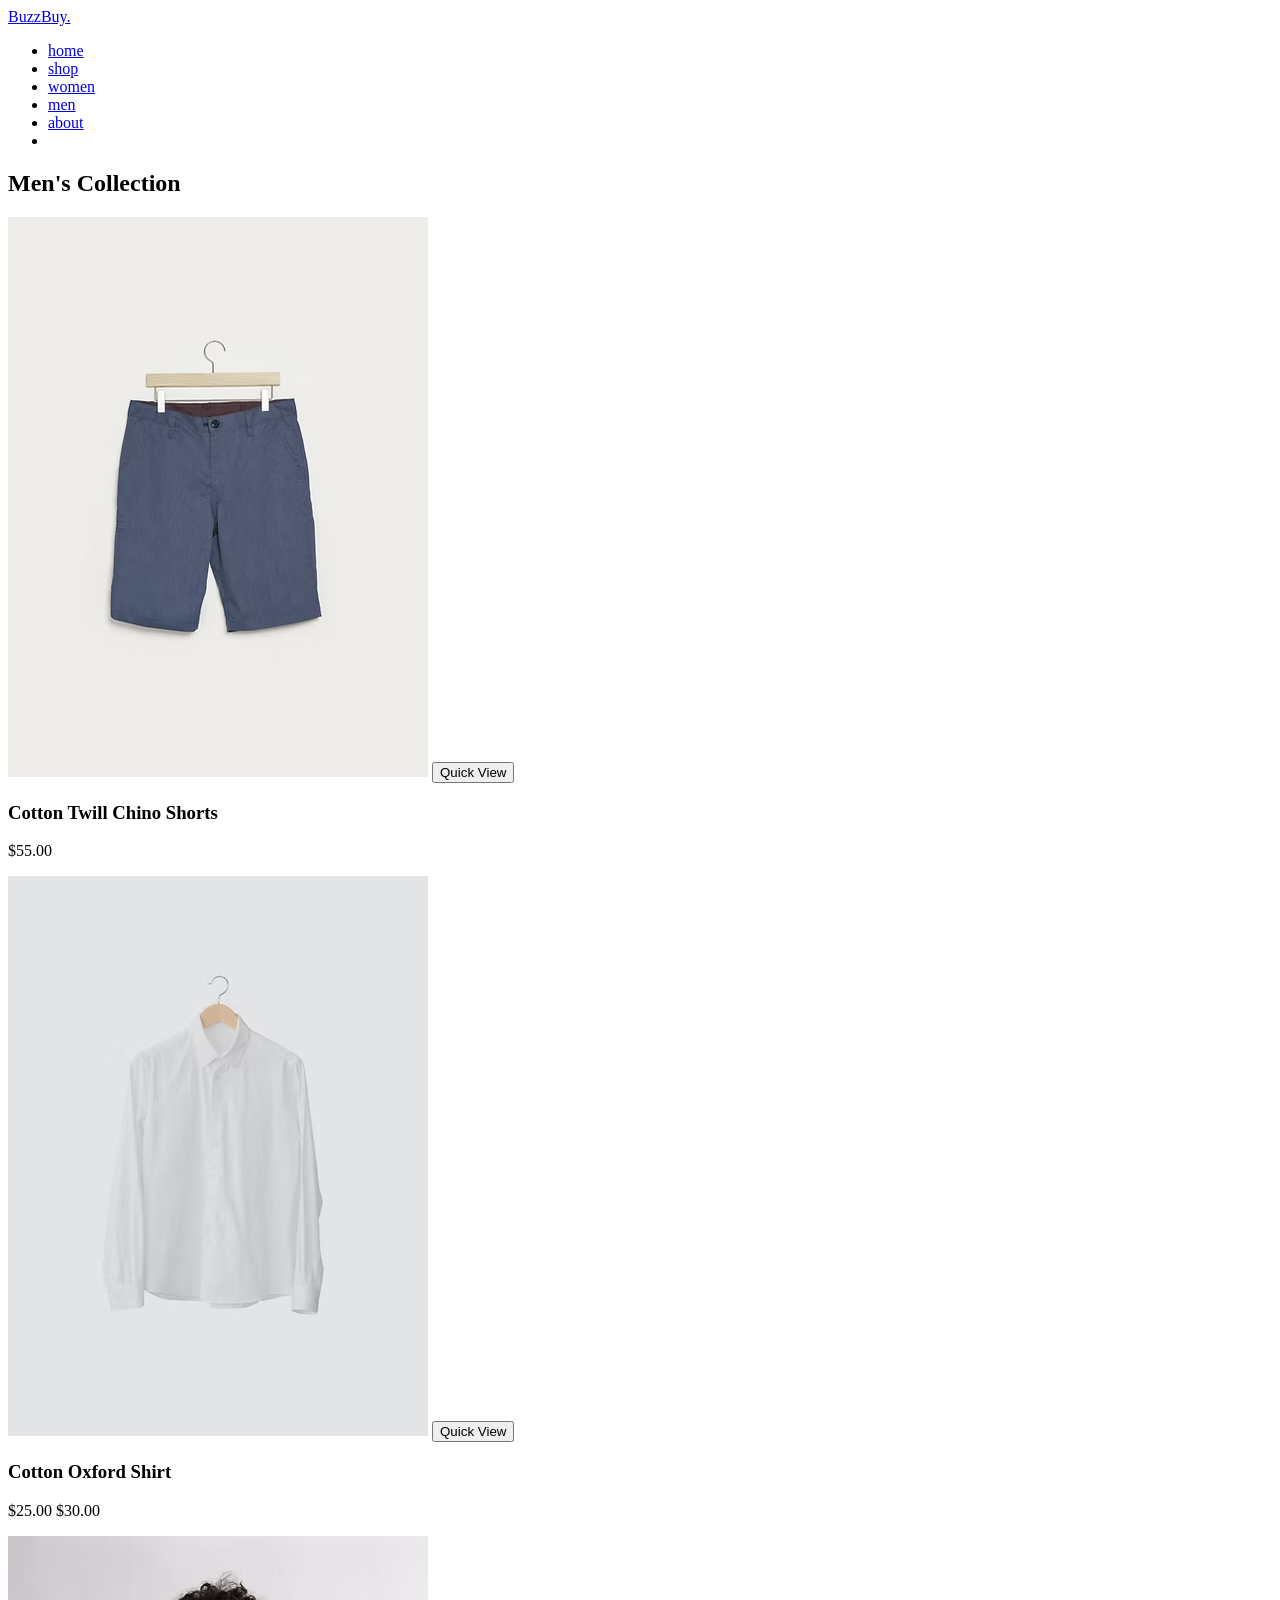
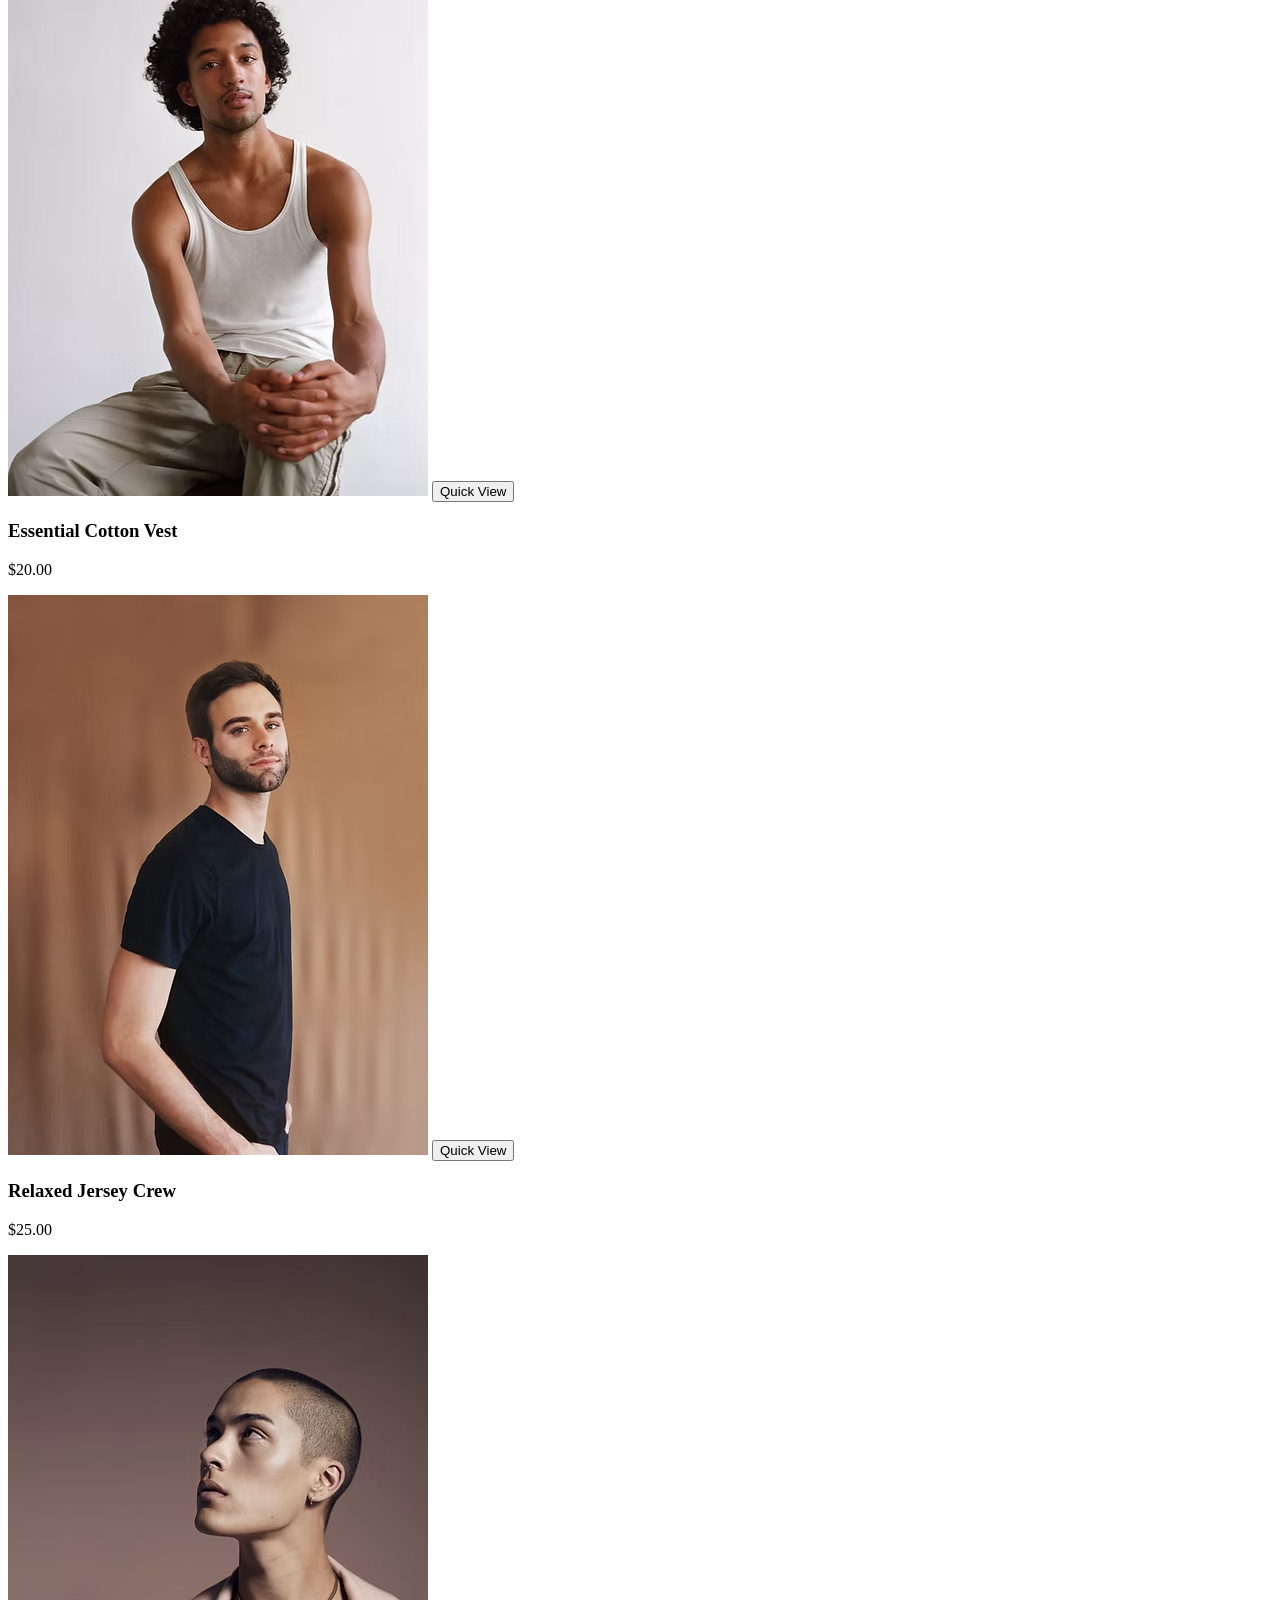
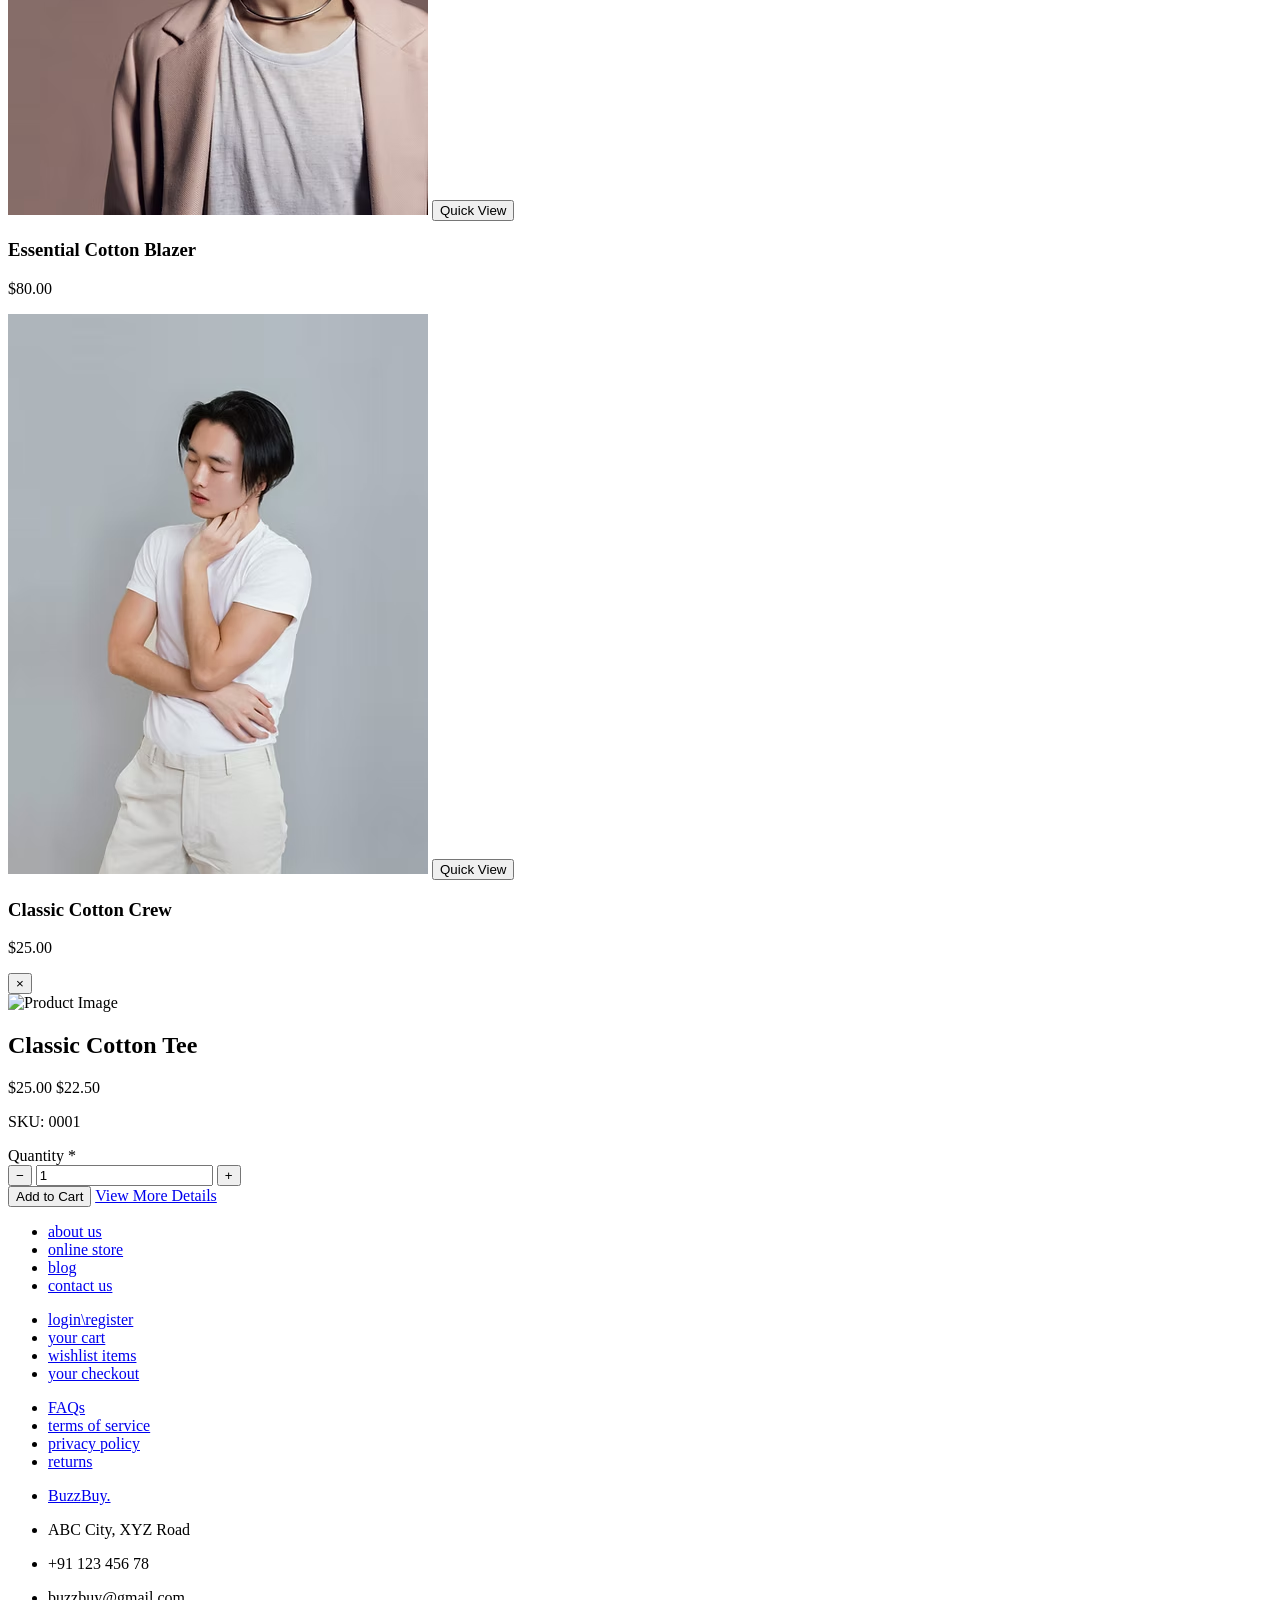
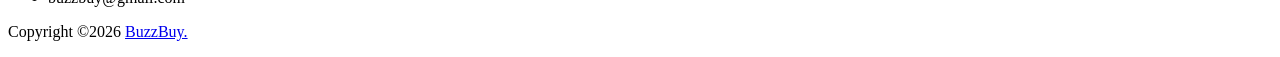
==== men.html @ ee5722ec "update all update all" ====
<!DOCTYPE html>
<html lang="en">
  <head>
    <meta charset="UTF-8" />
    <title>Blog | BuzzBuy</title>
    <link rel="stylesheet" href="css/men.css" />
    <link
      rel="stylesheet"
      href="https://cdnjs.cloudflare.com/ajax/libs/font-awesome/7.0.1/css/all.min.css"
      integrity="sha512-2SwdPD6INVrV/lHTZbO2nodKhrnDdJK9/kg2XD1r9uGqPo1cUbujc+IYdlYdEErWNu69gVcYgdxlmVmzTWnetw=="
      crossorigin="anonymous"
      referrerpolicy="no-referrer"
    />
  </head>
  <body>
    <!-- ===== NAVBAR ===== -->

    <header>
      <nav class="navbar flex container">
        <a href="#" class="logo"> Buzz<span>Buy.</span> </a>

        <ul class="navlist flex">
          <li><a href="index.html" class="link link-active">home</a></li>
          <li><a href="shop.html" class="link">shop</a></li>
          <li><a href="women.html" class="link">women</a></li>
          <li><a href="men.html" class="link">men</a></li>
          <li><a href="aboutus.html" class="link">about</a></li>
          <!-- <li><a href="contact.html" class="link">contact</a></li> -->

          <li class="nav-icons flex">
            <a href="#" class="icon"
              ><i class="fa-solid fa-magnifying-glass"></i
            ></a>
            <a href="#" class="icon"><i class="fa-solid fa-user"></i></a>
            <a href="#" class="icon icon-active"
              ><i class="fa-solid fa-shopping-bag"></i
            ></a>
          </li>
        </ul>

        <a href="#" class="hamburger">
          <i class="fa-solid fa-bars"></i>
        </a>
      </nav>
    </header>

    <!-- men Section -->
    <section class="section">
      <div class="container">
        <h2>Men's Collection</h2>
        <div class="line"></div>

        <div class="product-grid">
          <div class="product-card">
            <div class="image-box">
              <img
                src="Images/men-image1.avif"
                alt=""
              />
              <button class="quick-view">Quick View</button>
            </div>
            <h3>Cotton Twill Chino Shorts</h3>
            <p class="price">$55.00</p>
          </div>

          <div class="product-card">
            <div class="image-box">
              <img
                src="Images/men-image2.avif"
                alt=""
              />
              <button class="quick-view">Quick View</button>
            </div>
            <h3>Cotton Oxford Shirt</h3>
            <p class="price">
              <span class="old">$25.00</span>
              <span class="sale">$30.00</span>
            </p>
          </div>

          <div class="product-card">
            <div class="image-box">
              <img
                src="Images/men-image3.avif"
                alt=""
              />
              <button class="quick-view">Quick View</button>
            </div>
            <h3>Essential Cotton Vest</h3>
            <p class="price">$20.00</p>
          </div>

          <div class="product-card">
            <div class="image-box">
              <img
                src="Images/men-image4.avif"
                alt=""
              />
              <button class="quick-view">Quick View</button>
            </div>
            <h3>Relaxed Jersey Crew</h3>
            <p class="price">$25.00</p>
          </div>

          <div class="product-card">
            <div class="image-box">
              <img
                src="Images/men-image5.avif"
                alt=""
              />
              <button class="quick-view">Quick View</button>
            </div>
            <h3>Essential Cotton Blazer</h3>
            <p class="price">$80.00</p>
          </div>

          <div class="product-card">
            <div class="image-box">
              <img
                src="Images/men-image6.avif"
                alt=""
              />
              <button class="quick-view">Quick View</button>
            </div>
            <h3>Classic Cotton Crew</h3>
            <p class="price">$25.00</p>
          </div>
        </div>
      </div>
    </section>


    <!-- ===== QUICK VIEW MODAL ===== -->
<div class="qv-overlay" id="qvOverlay">
  <div class="qv-modal">
    <button class="qv-close" id="qvClose">&times;</button>

    <div class="qv-wrapper">
      <!-- Left Image -->
      <div class="qv-image">
        <img id="qvImg" src="" alt="Product Image" />
      </div>

      <!-- Right Content -->
      <div class="qv-details">
        <h2 id="qvTitle">Classic Cotton Tee</h2>

        <p class="qv-price">
          <span class="old-price" id="qvOldPrice">$25.00</span>
          <span class="new-price" id="qvNewPrice">$22.50</span>
        </p>

        <p class="sku">SKU: <span id="qvSku">0001</span></p>

        <label class="qty-label">Quantity *</label>
        <div class="qty-box">
          <button class="qty-btn" id="minus">−</button>
          <input type="text" id="qtyInput" value="1" readonly />
          <button class="qty-btn" id="plus">+</button>
        </div>

        <button class="add-cart-btn">Add to Cart</button>

        <a href="#" class="view-details">View More Details</a>
      </div>
    </div>
  </div>
</div>

<!-- Footer Here -->
    <footer class="section f-section">
      <div class="footer-container container flex wrap">
        <ul class="footer-list">
          <li>
            <a href="#" class="footer-link">about us</a>
          </li>
          <li>
            <a href="#" class="footer-link">online store</a>
          </li>
          <li>
            <a href="#" class="footer-link">blog</a>
          </li>
          <li>
            <a href="#" class="footer-link">contact us</a>
          </li>
        </ul>
        <ul class="footer-list">
          <li>
            <a href="#" class="footer-link">login\register</a>
          </li>
          <li>
            <a href="#" class="footer-link">your cart</a>
          </li>
          <li>
            <a href="#" class="footer-link">wishlist items</a>
          </li>
          <li>
            <a href="#" class="footer-link">your checkout</a>
          </li>
        </ul>
        <ul class="footer-list">
          <li>
            <a href="#" class="footer-link">FAQs</a>
          </li>
          <li>
            <a href="#" class="footer-link">terms of service</a>
          </li>
          <li>
            <a href="#" class="footer-link">privacy policy</a>
          </li>
          <li>
            <a href="#" class="footer-link">returns</a>
          </li>
        </ul>

        <ul class="footer-list">
          <li class="footer-logo">
            <a href="#" class="logo"> Buzz<span>Buy.</span> </a>
          </li>
          <li>
            <p class="detail">ABC City, XYZ Road</p>
          </li>
          <li>
            <p class="detail">+91 123 456 78</p>
          </li>
          <li>
            <p class="detail">buzzbuy@gmail.com</p>
          </li>
        </ul>
      </div>
      <div class="footer-bottom">
        <p>
          Copyright &copy;2026
          <a href="#" class="footer-link"> BuzzBuy. </a>
        </p>
      </div>
    </footer>

<!-- ===== JS ===== -->
<script src="JS/men.js"></script>

    
  </body>
</html>
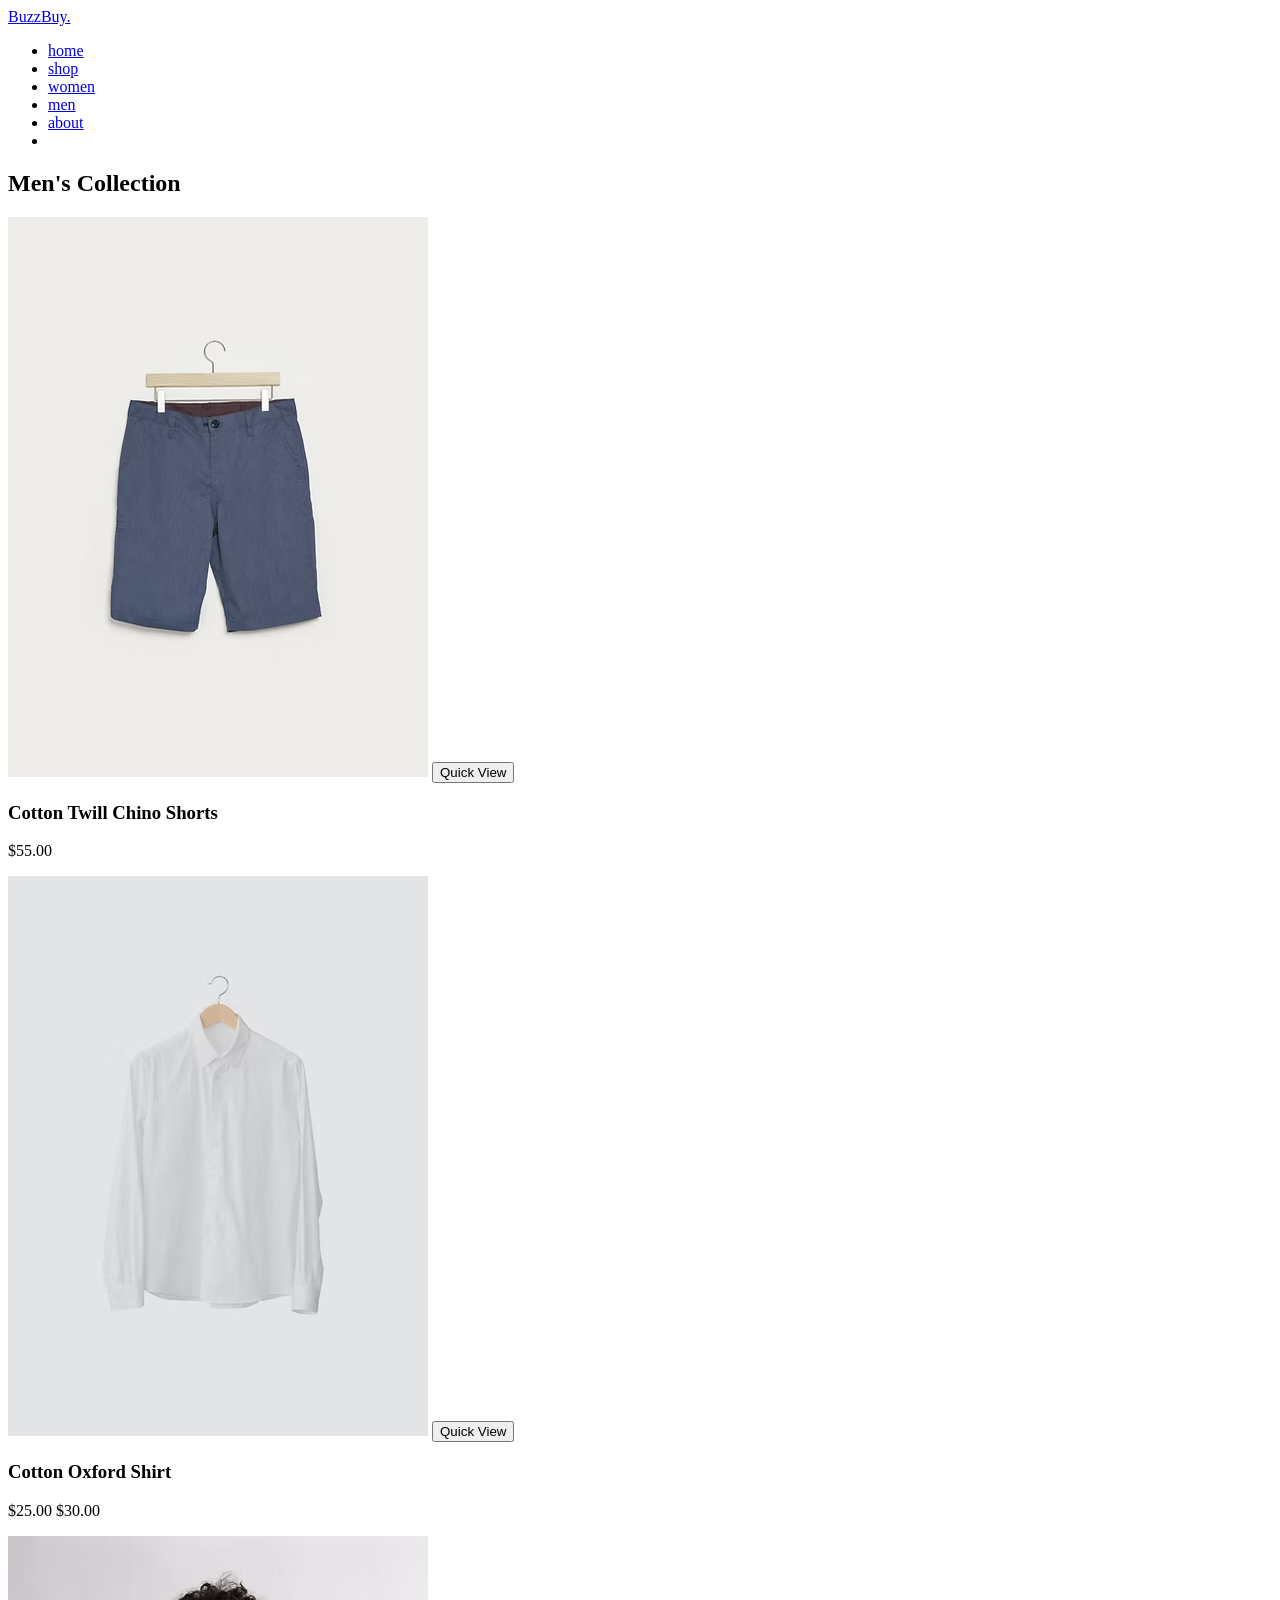
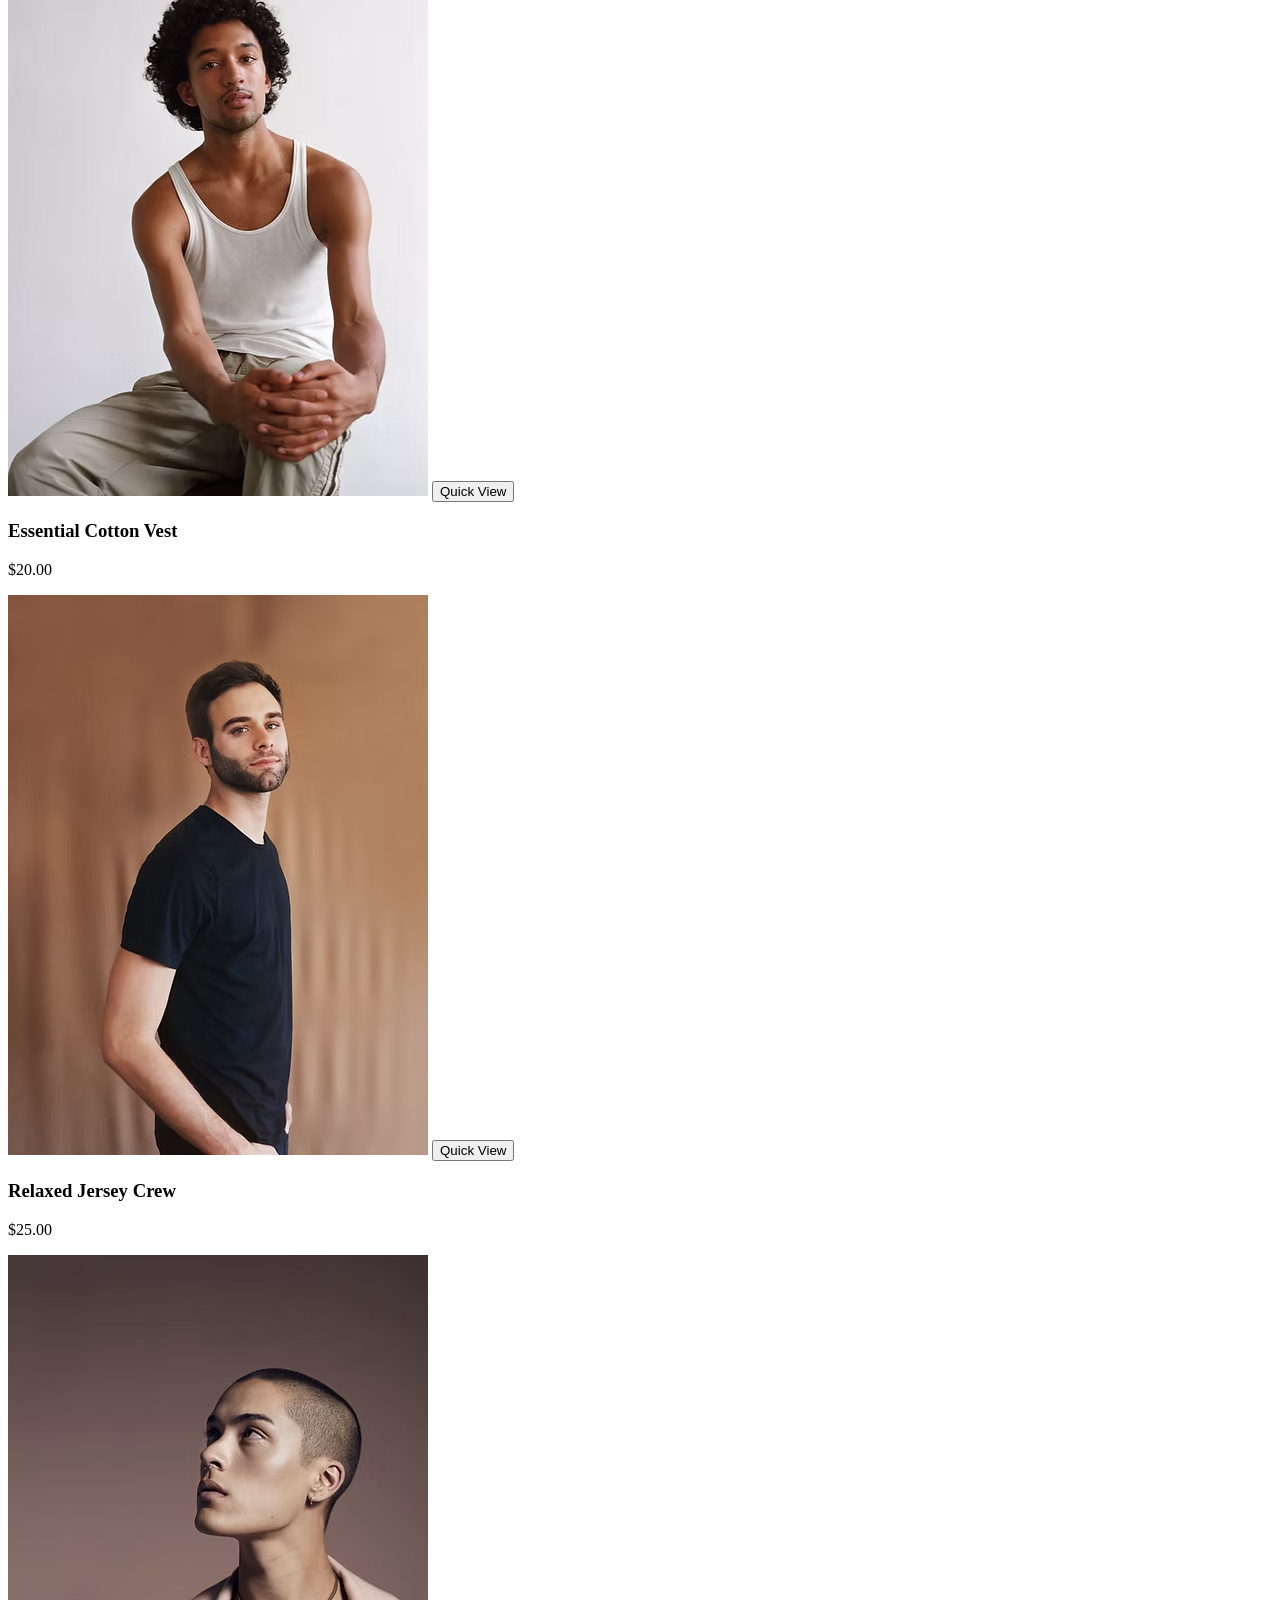
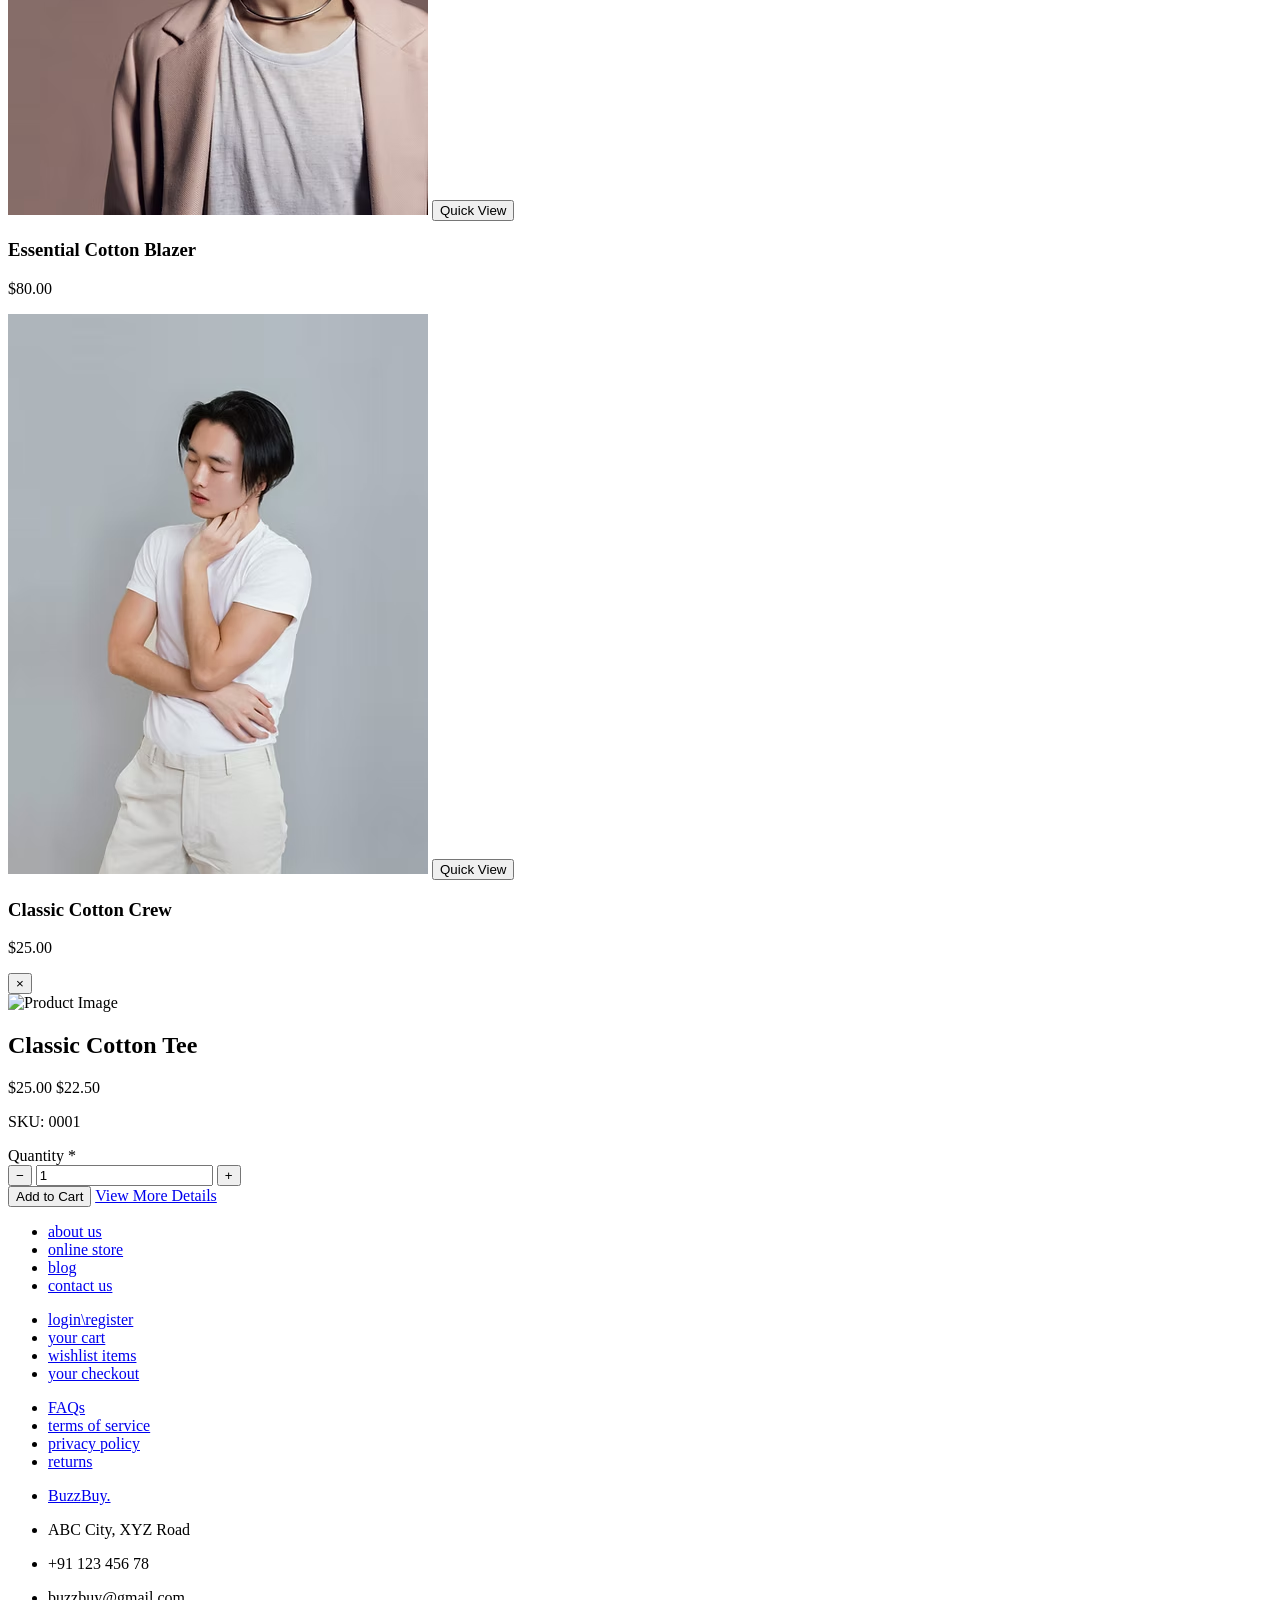
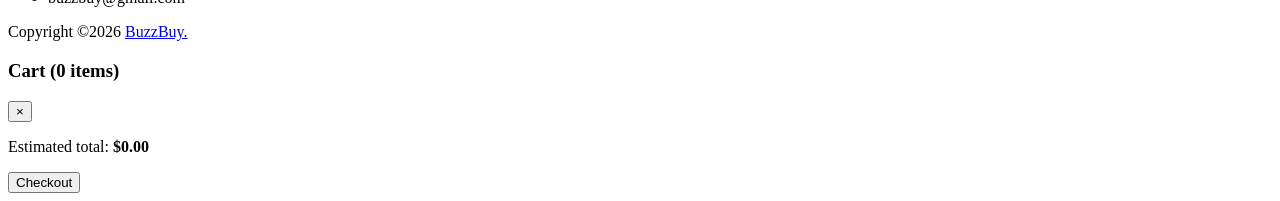
==== commit 172d63be: "update all update all" ====
--- a/men.html
+++ b/men.html
@@ -32,9 +32,14 @@
               ><i class="fa-solid fa-magnifying-glass"></i
             ></a>
             <a href="#" class="icon"><i class="fa-solid fa-user"></i></a>
-            <a href="#" class="icon icon-active"
+
+            <a class="icon icon-active cart-btn" type="button">
+              <i class="fa-solid fa-shopping-bag"></i>
+              <span class="drawer-count">0</span>
+            </a>
+            <!-- <a href="#" class="icon icon-active"
               ><i class="fa-solid fa-shopping-bag"></i
-            ></a>
+            ></a> -->
           </li>
         </ul>
 
@@ -56,6 +61,7 @@
               <img
                 src="Images/men-image1.avif"
                 alt=""
+                onclick="redirectToProduct(this)"
               />
               <button class="quick-view">Quick View</button>
             </div>
@@ -68,6 +74,7 @@
               <img
                 src="Images/men-image2.avif"
                 alt=""
+                onclick="redirectToProduct(this)"
               />
               <button class="quick-view">Quick View</button>
             </div>
@@ -83,6 +90,7 @@
               <img
                 src="Images/men-image3.avif"
                 alt=""
+                onclick="redirectToProduct(this)"
               />
               <button class="quick-view">Quick View</button>
             </div>
@@ -95,6 +103,7 @@
               <img
                 src="Images/men-image4.avif"
                 alt=""
+                onclick="redirectToProduct(this)"
               />
               <button class="quick-view">Quick View</button>
             </div>
@@ -107,6 +116,7 @@
               <img
                 src="Images/men-image5.avif"
                 alt=""
+                onclick="redirectToProduct(this)"
               />
               <button class="quick-view">Quick View</button>
             </div>
@@ -119,6 +129,7 @@
               <img
                 src="Images/men-image6.avif"
                 alt=""
+                onclick="redirectToProduct(this)"
               />
               <button class="quick-view">Quick View</button>
             </div>
@@ -159,7 +170,13 @@
           <button class="qty-btn" id="plus">+</button>
         </div>
 
-        <button class="add-cart-btn">Add to Cart</button>
+        <button class="add-cart-btn" onclick="addToCartFromQuickView()">
+              Add to Cart
+            </button>
+
+        <!-- <button class="add-cart-btn" onclick="redirectToProduct()">
+              Add to Cart
+            </button> -->
 
         <a href="#" class="view-details">View More Details</a>
       </div>
@@ -236,9 +253,29 @@
       </div>
     </footer>
 
+    <!-- CART DRAWER -->
+    <div class="cart-overlay" id="cartOverlay"></div>
+
+    <div class="cart-drawer" id="cartDrawer">
+      <div class="cart-header">
+        <h3>Cart (<span id="cartCount">0</span> items)</h3>
+        <button id="closeCart">&times;</button>
+      </div>
+
+      <div class="cart-items" id="cartItems"></div>
+
+      <div class="cart-footer">
+        <p>
+          Estimated total:
+          <strong>$<span id="cartTotal">0.00</span></strong>
+        </p>
+        <button class="checkout-btn">Checkout</button>
+      </div>
+    </div>
+
 <!-- ===== JS ===== -->
 <script src="JS/men.js"></script>
-
+<script src="main.js"></script>
     
   </body>
 </html>
